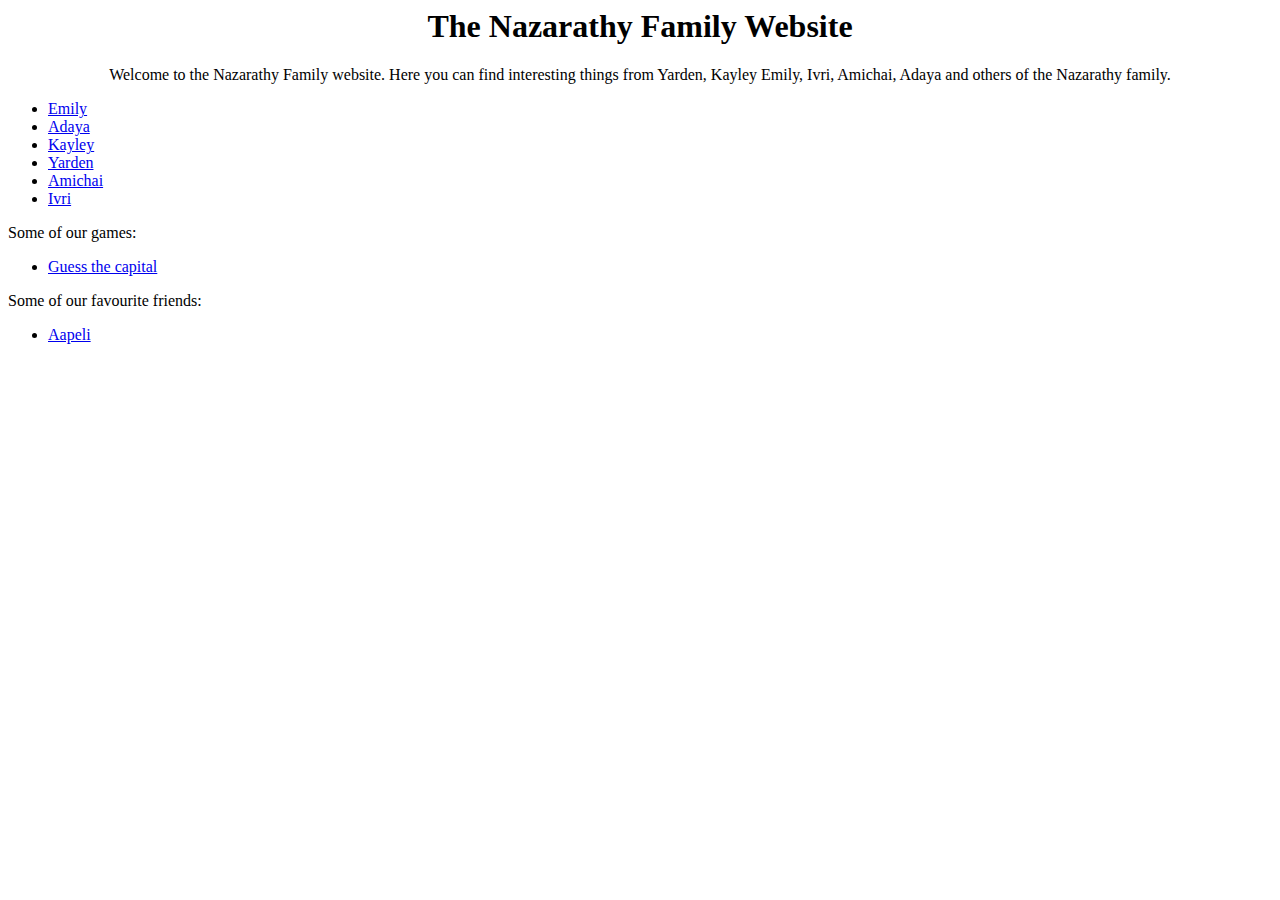
==== index.html @ 5f7935fe "Add favourite friends to index.html" ====
<head>
  <title>NAZARATHY</title> 
  <link rel="stylesheet" type="text/css" href="main.css">
  
</head>
<body>
  <center>
    <h1>The Nazarathy Family Website   </h1>
    <p>
      Welcome to the Nazarathy Family website. Here you can find interesting things from Yarden, Kayley Emily, Ivri, Amichai, Adaya and others of the Nazarathy family.
    </p>
  </center>
    <ul>
      <li> <a href="emily.html"> Emily </a> </li>
      <li> <a href="adaya.html"> Adaya </a> </li>
      <li> <a href="kayley.html"> Kayley </a> </li>
      <li> <a href="yarden.html"> Yarden </a> </li>
      <li> <a href="amichi.html"> Amichai </a> </li> 
      <li> <a href="ivri.html"> Ivri </a> </li> 
  </ul>

  Some of our games:
  <ul>
    <li> <a href="emily-game-1.html"> Guess the capital</a>
  </ul>
  
  <p>Some of our favourite friends:</p>
  <ul>
    <li><a href="https://www.aapelivuorinen.com/">Aapeli</a></li>
  </ul>
  
</body>
---- main.css ----
body {
   background-image: url("https://cdn.wallpapersafari.com/47/52/Ewd4mk.jpg");
   background-repeat: no-repeat;
      width=1000 }
<!DOCTYPE html>
<html>
<head>
<style>
p.serif {
    font-family: "Times New Roman", Times, serif;
}

p.sansserif {
    font-family: Arial, Helvetica, sans-serif;
}
</style>
</head>
<body>

<h1>CSS font-family</h1>
<p class="serif">This is a paragraph, shown in the Times New Roman font.</p>
<p class="sansserif">This is a paragraph, shown in the Arial font.</p>

</body>
</html>
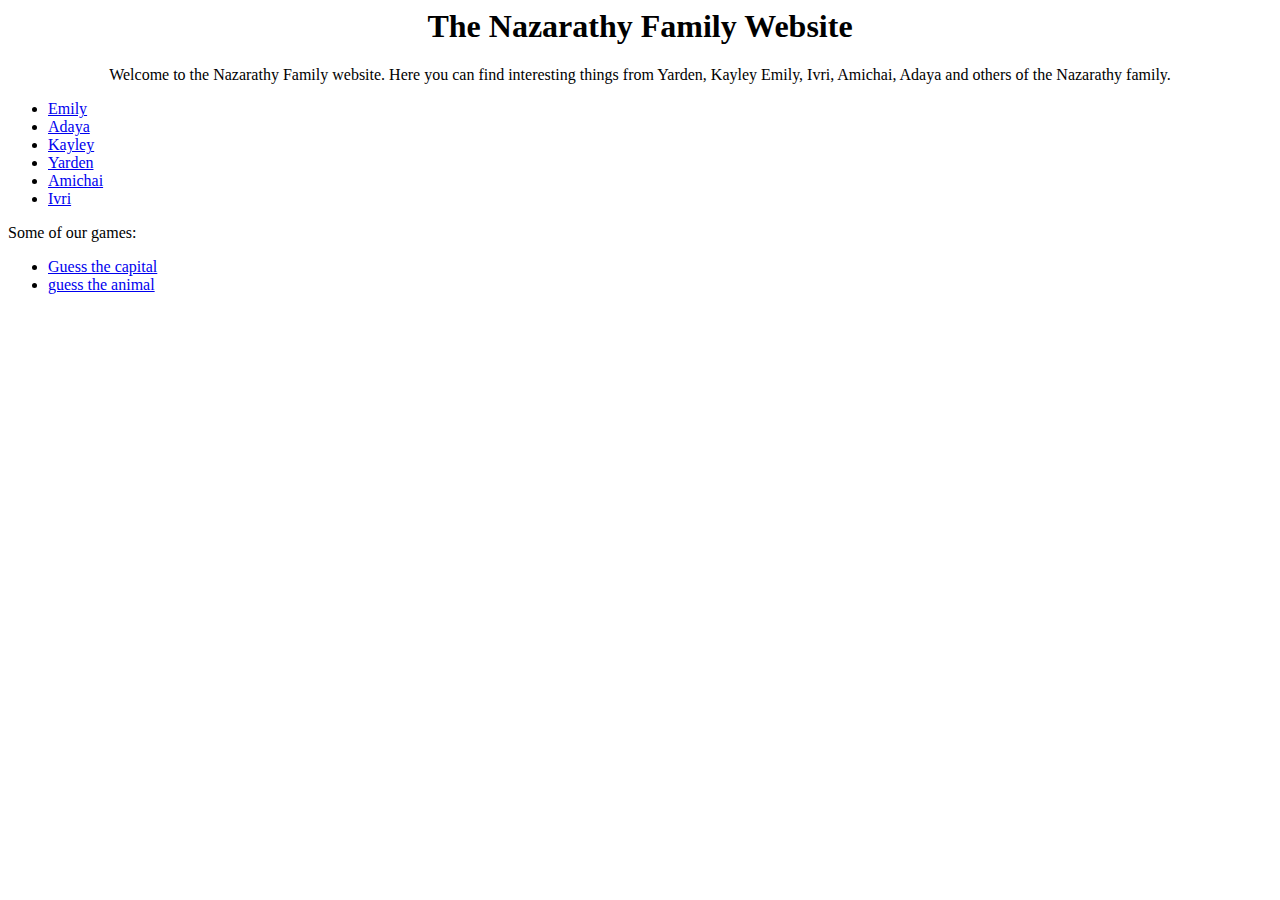
==== commit a5b4ca86: "Update index.html" ====
--- a/index.html
+++ b/index.html
@@ -22,11 +22,8 @@
   Some of our games:
   <ul>
     <li> <a href="emily-game-1.html"> Guess the capital</a>
-  </ul>
-  
-  <p>Some of our favourite friends:</p>
-  <ul>
-    <li><a href="https://www.aapelivuorinen.com/">Aapeli</a></li>
+    <li> <a href="adaya-game-1.html"> guess the animal</a>
+
   </ul>
   
 </body>
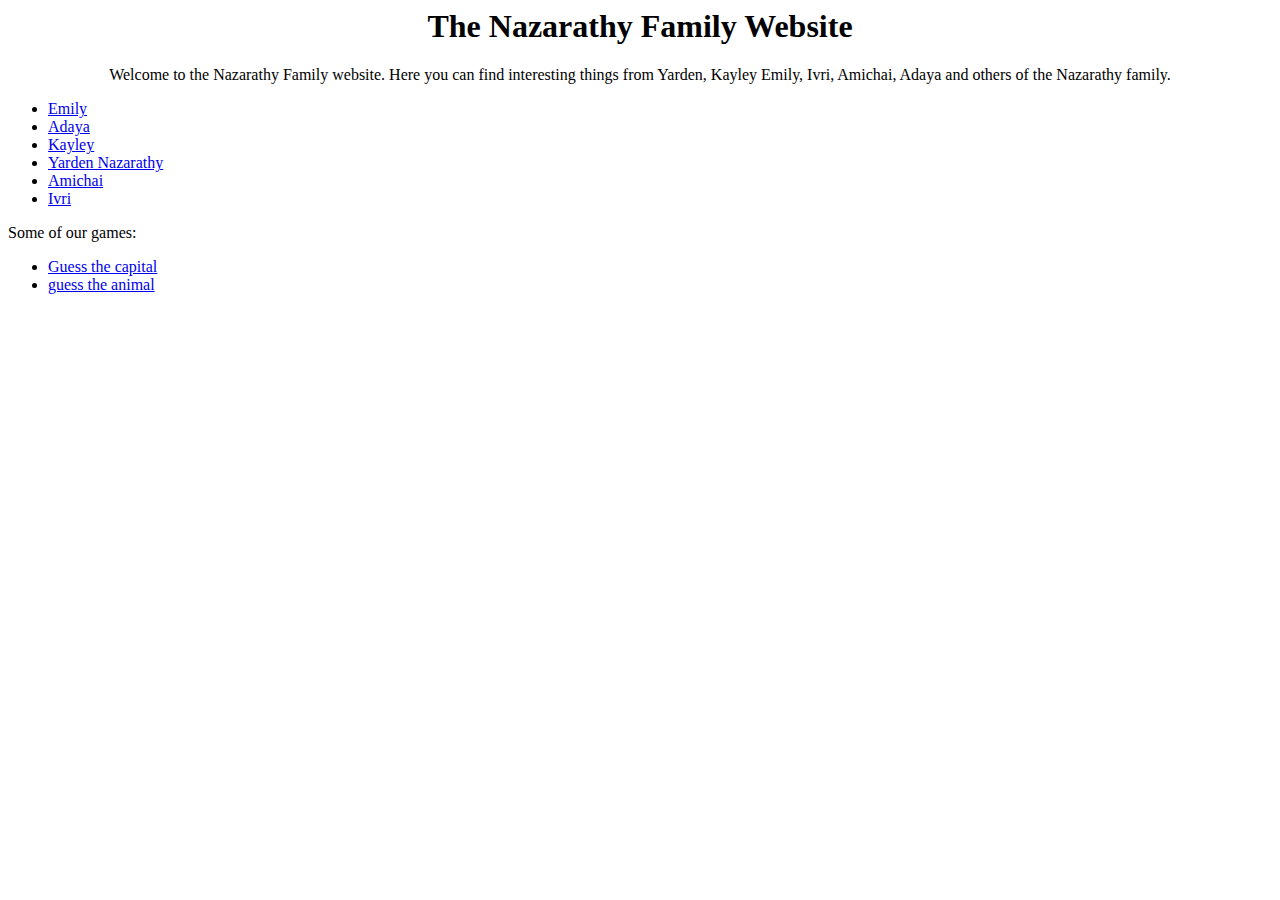
==== commit 561c9f48: "Update index.html" ====
--- a/index.html
+++ b/index.html
@@ -14,7 +14,7 @@
       <li> <a href="emily.html"> Emily </a> </li>
       <li> <a href="adaya.html"> Adaya </a> </li>
       <li> <a href="kayley.html"> Kayley </a> </li>
-      <li> <a href="yarden.html"> Yarden </a> </li>
+      <li> <a href="yarden.html"> Yarden Nazarathy </a> </li>
       <li> <a href="amichi.html"> Amichai </a> </li> 
       <li> <a href="ivri.html"> Ivri </a> </li> 
   </ul>
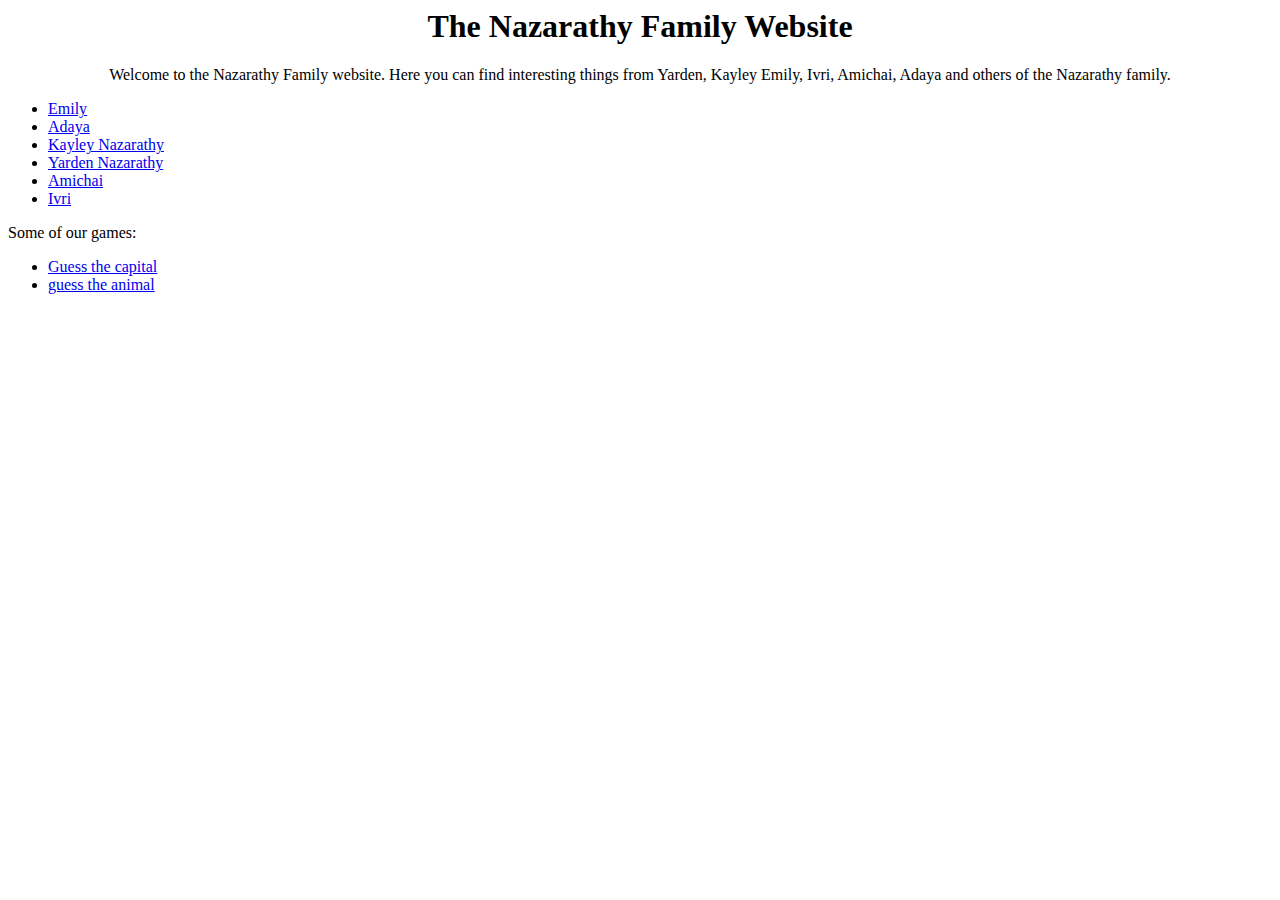
==== commit 76427af4: "Update index.html" ====
--- a/index.html
+++ b/index.html
@@ -13,7 +13,7 @@
     <ul>
       <li> <a href="emily.html"> Emily </a> </li>
       <li> <a href="adaya.html"> Adaya </a> </li>
-      <li> <a href="kayley.html"> Kayley </a> </li>
+      <li> <a href="kayley.html"> Kayley Nazarathy </a> </li>
       <li> <a href="yarden.html"> Yarden Nazarathy </a> </li>
       <li> <a href="amichi.html"> Amichai </a> </li> 
       <li> <a href="ivri.html"> Ivri </a> </li> 
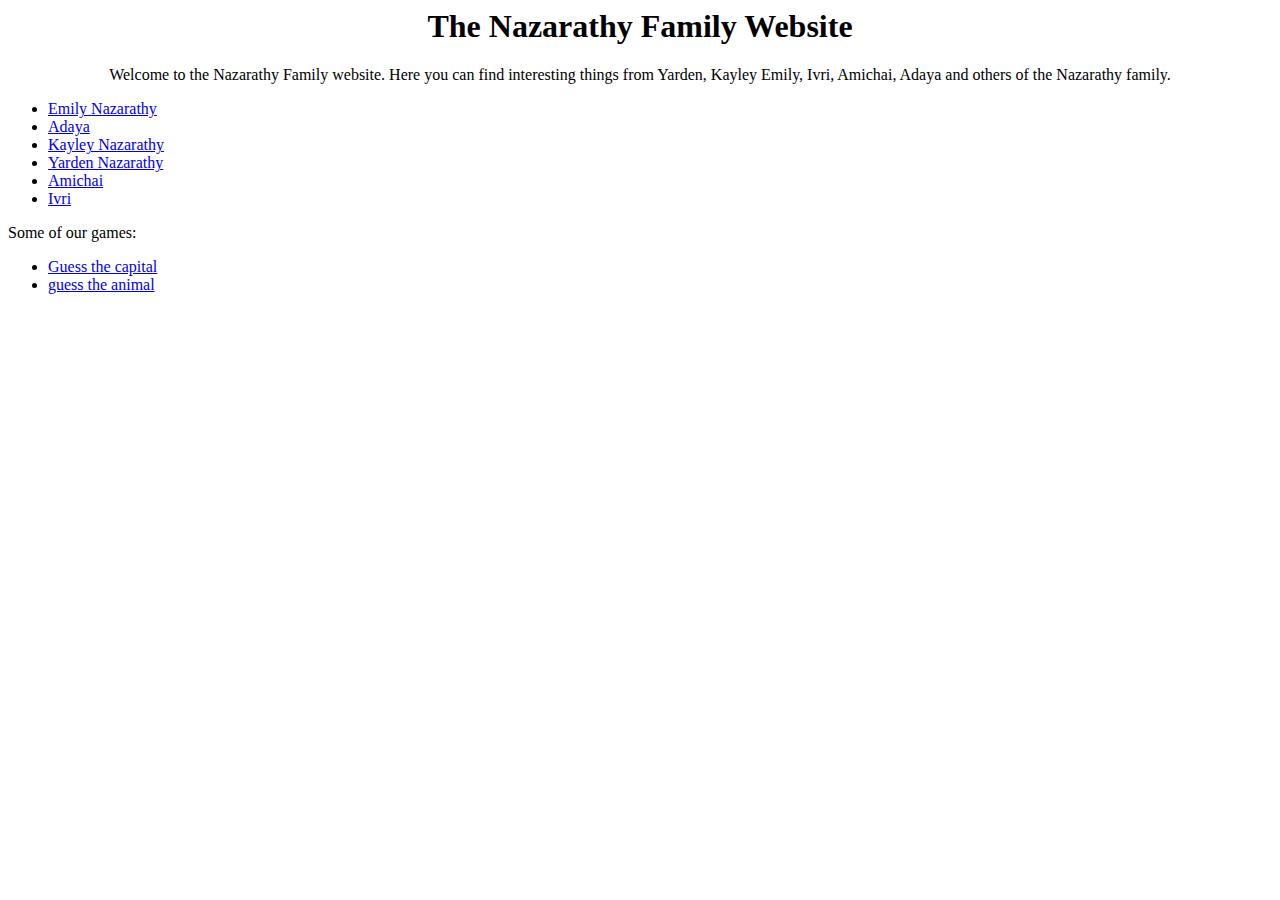
==== commit c020f301: "last name" ====
--- a/index.html
+++ b/index.html
@@ -11,7 +11,7 @@
     </p>
   </center>
     <ul>
-      <li> <a href="emily.html"> Emily </a> </li>
+      <li> <a href="emily.html"> Emily Nazarathy </a> </li>
       <li> <a href="adaya.html"> Adaya </a> </li>
       <li> <a href="kayley.html"> Kayley Nazarathy </a> </li>
       <li> <a href="yarden.html"> Yarden Nazarathy </a> </li>
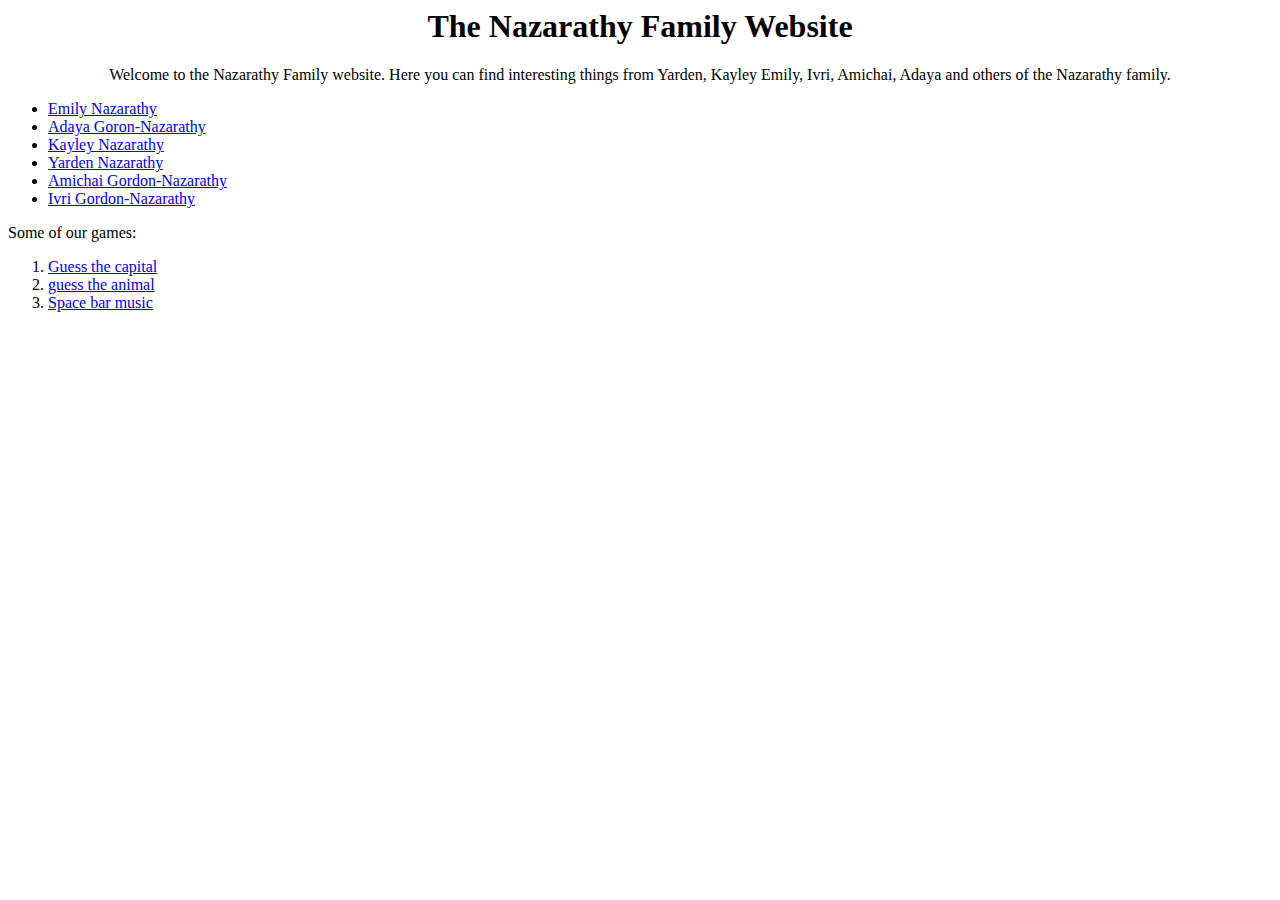
==== commit 0139cc81: "its the start of the game" ====
--- a/index.html
+++ b/index.html
@@ -12,18 +12,18 @@
   </center>
     <ul>
       <li> <a href="emily.html"> Emily Nazarathy </a> </li>
-      <li> <a href="adaya.html"> Adaya </a> </li>
+      <li> <a href="adaya.html"> Adaya Goron-Nazarathy </a> </li>
       <li> <a href="kayley.html"> Kayley Nazarathy </a> </li>
       <li> <a href="yarden.html"> Yarden Nazarathy </a> </li>
-      <li> <a href="amichi.html"> Amichai </a> </li> 
-      <li> <a href="ivri.html"> Ivri </a> </li> 
+      <li> <a href="amichi.html"> Amichai Gordon-Nazarathy</a> </li> 
+      <li> <a href="ivri.html"> Ivri Gordon-Nazarathy</a> </li> 
   </ul>
 
   Some of our games:
-  <ul>
+  <ol>
     <li> <a href="emily-game-1.html"> Guess the capital</a>
     <li> <a href="adaya-game-1.html"> guess the animal</a>
-
-  </ul>
+    <li> <a href="space-bar-music.html"> Space bar music</a>
+  </ol>
   
 </body>
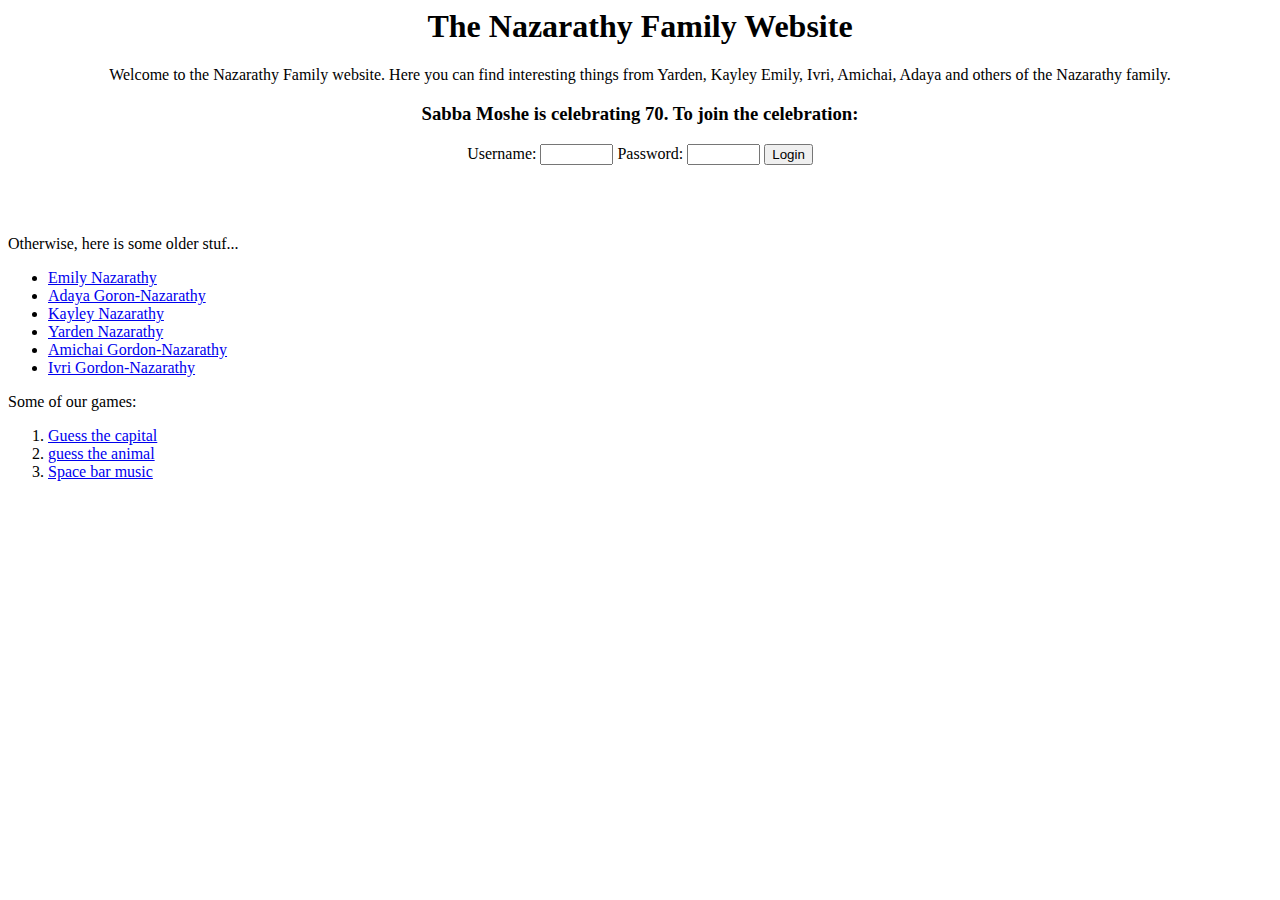
==== commit 66d664f1: "sabba70" ====
--- a/index.html
+++ b/index.html
@@ -1,15 +1,41 @@
 <head>
   <title>NAZARATHY</title> 
   <link rel="stylesheet" type="text/css" href="main.css">
-  
+
+
 </head>
 <body>
+
+
+
   <center>
     <h1>The Nazarathy Family Website   </h1>
+
     <p>
       Welcome to the Nazarathy Family website. Here you can find interesting things from Yarden, Kayley Emily, Ivri, Amichai, Adaya and others of the Nazarathy family.
     </p>
+
+
+    <h3>Sabba Moshe is celebrating 70. To join the celebration:</h3>
+
+    <script language="javascript">
+      function pasuser(form) { 
+      if (form.id.value=="prigoort") { 
+      if (form.pass.value=="was a cat") { location="https://nazarathy.org/Sabba70/" } 
+      else { alert("Wrong Password") } 
+      } 
+      else { alert("Wrong Username") } 
+      } 
+      </script>
+      <form name="login">
+      Username: <input name="id" size="6" type="text">
+      Password: <input name="pass" size="6" type="password">
+      <input value="Login" onclick="pasuser(this.form)" type="button">
+      </form>
   </center>
+
+  <br><br><br>
+Otherwise, here is some older stuf...
     <ul>
       <li> <a href="emily.html"> Emily Nazarathy </a> </li>
       <li> <a href="adaya.html"> Adaya Goron-Nazarathy </a> </li>
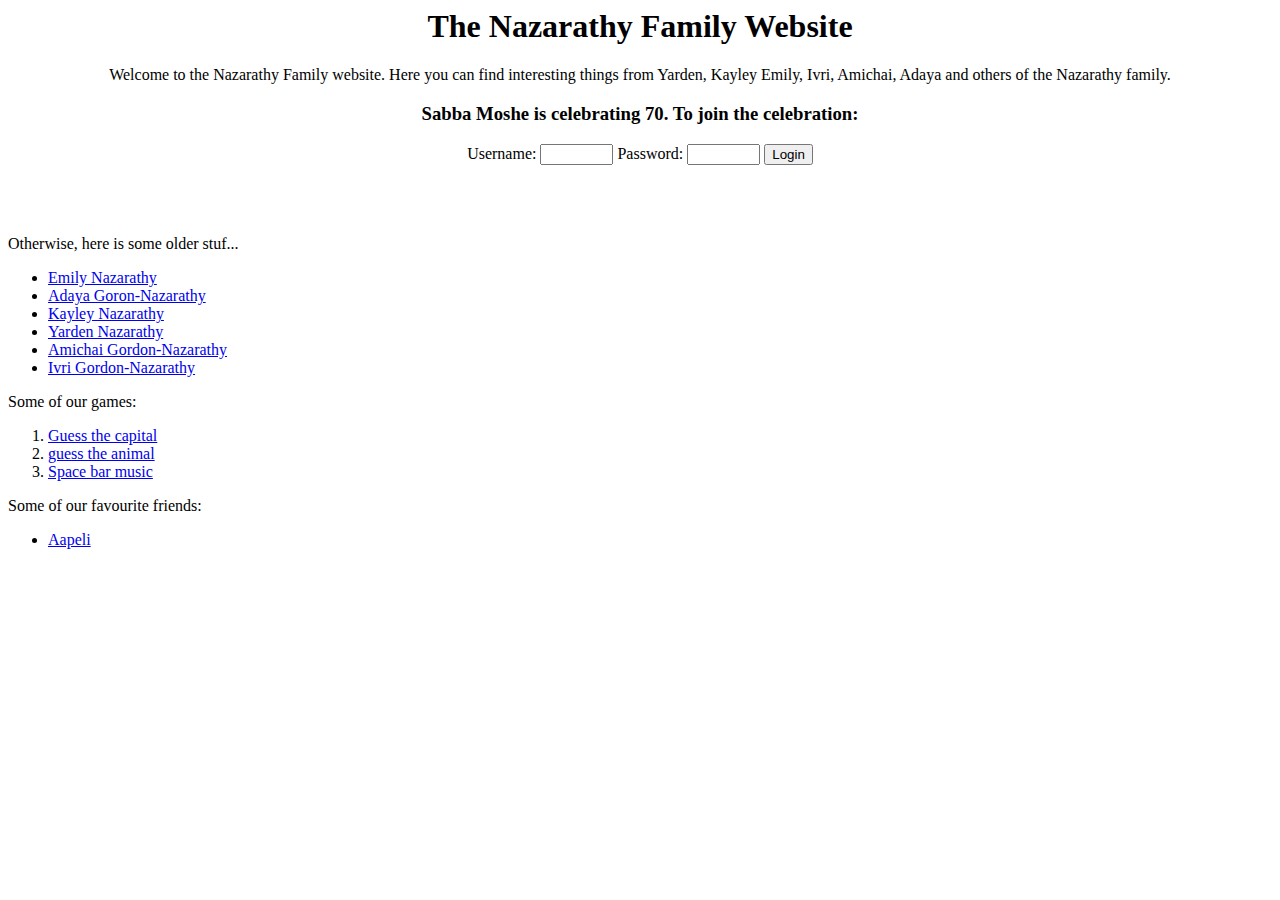
==== commit d7e08cd3: "Merge 5f7935fe4474ca55ac8511a15f1e633b6300e1e8 into a2bcaa9276954e4b219904878d3544e4b24fc492" ====
--- a/index.html
+++ b/index.html
@@ -52,4 +52,9 @@
     <li> <a href="space-bar-music.html"> Space bar music</a>
   </ol>
   
+  <p>Some of our favourite friends:</p>
+  <ul>
+    <li><a href="https://www.aapelivuorinen.com/">Aapeli</a></li>
+  </ul>
+  
 </body>
